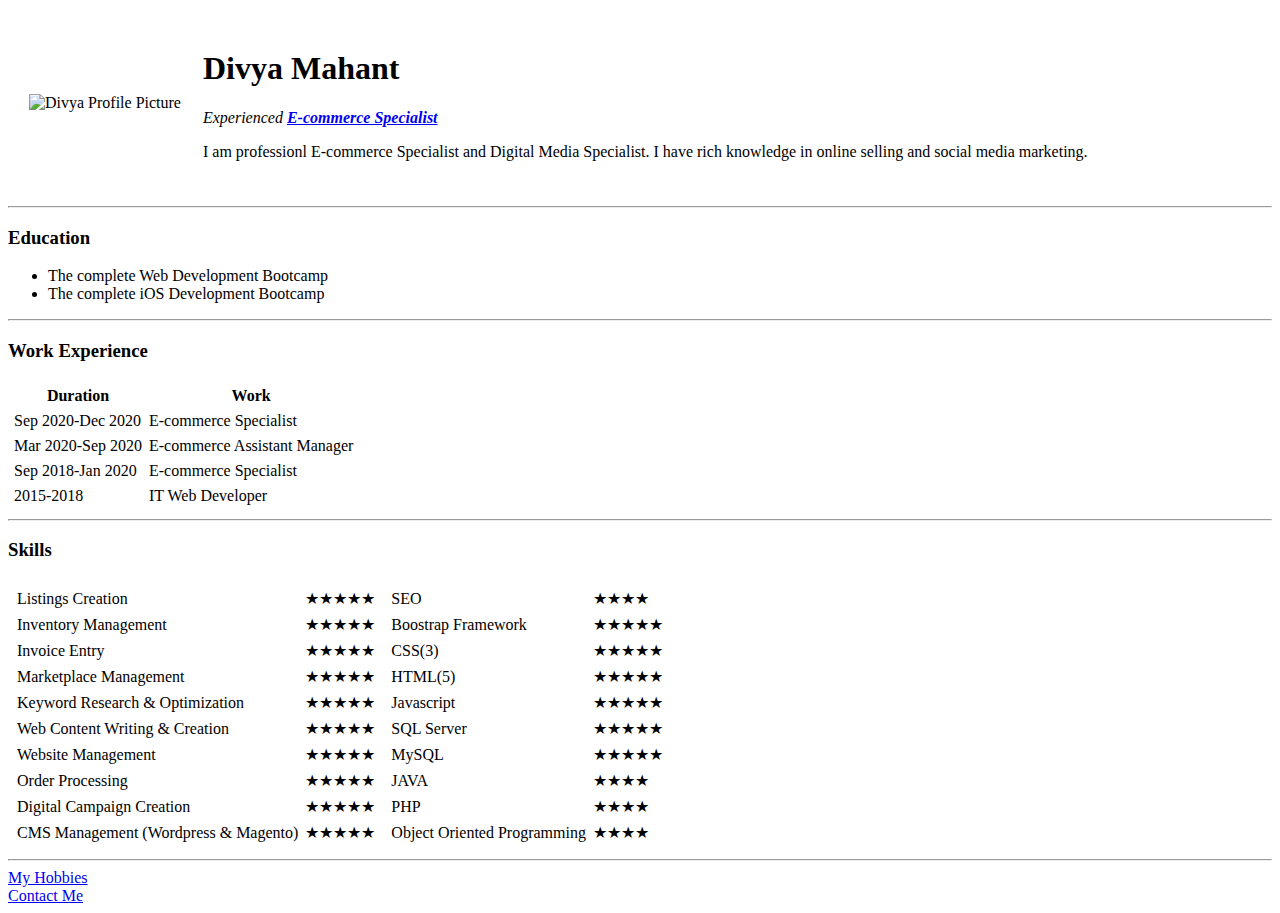
==== index.html @ 10653026 "Add initial cv website files" ====
<!DOCTYPE html>
<html lang="en" dir="ltr">

<head>
  <meta charset="utf-8">
  <title>Divya's Personal Site</title>
</head>

<body>
  <table cellspacing="20">
    <tr>
      <td><img src="images/divya.png" alt="Divya Profile Picture" /></td>
      <td><h1>Divya Mahant</h1>
      <p><em>Experienced <strong><a href="https://www.linkedin.com/in/divyamahant/">E-commerce Specialist</strong></a></em></p>
      <p>I am professionl E-commerce Specialist and Digital Media Specialist. I have rich knowledge in online selling and social media marketing.</p></td>
    </tr>
  </table>
  <hr>
  <h3>Education</h3>
  <ul>
    <li>The complete Web Development Bootcamp</li></li>
    <li>The complete iOS Development Bootcamp</li></li>
  </ul>
  <hr>
  <h3>Work Experience</h3>
  <table cellspacing="5">
    <thead>
      <tr>
        <th>Duration</th>
        <th>Work</th>
      </tr>
    </thead>
    <tbody>
      <tr>
        <td>Sep 2020-Dec 2020</td>
        <td>E-commerce Specialist</td>
      </tr>
      <tr>
        <td>Mar 2020-Sep 2020</td>
        <td>E-commerce Assistant Manager</td>
      </tr>
      <tr>
        <td>Sep 2018-Jan 2020</td>
        <td>E-commerce Specialist</td>
      </tr>
      <tr>
        <td>2015-2018</td>
        <td>IT Web Developer</td>
      </tr>
    </tbody>
  </table>
  <hr>
  <h3>Skills</h3>
  <table>
    <tr>
      <td>
        <table cellspacing="5">
          <tr><td>Listings Creation</td><td>★★★★★</td></tr>
          <tr><td>Inventory Management</td><td>★★★★★</td></tr>
          <tr><td>Invoice Entry</td><td>★★★★★</td></tr>
          <tr><td>Marketplace Management</td><td>★★★★★</td></tr>
          <tr><td>Keyword Research & Optimization</td><td>★★★★★</td></tr>
          <tr><td>Web Content Writing & Creation</td><td>★★★★★</td></tr>
          <tr><td>Website Management</td><td>★★★★★</td></tr>
          <tr><td>Order Processing</td><td>★★★★★</td></tr>
          <tr><td>Digital Campaign Creation</td><td>★★★★★</td></tr>
          <tr><td>CMS Management (Wordpress & Magento)</td><td>★★★★★</td></tr>
        </table>
      </td>
      <td>
        <table cellspacing="5">
          <tr><td>SEO</td><td>★★★★</td></tr>
          <tr><td>Boostrap Framework</td><td>★★★★★</td></tr>
          <tr><td>CSS(3)</td><td>★★★★★</td></tr>
          <tr><td>HTML(5)</td><td>★★★★★</td></tr>
          <tr><td>Javascript</td><td>★★★★★</td></tr>
          <tr><td>SQL Server</td><td>★★★★★</td></tr>
          <tr><td>MySQL</td><td>★★★★★</td></tr>
          <tr><td>JAVA</td><td>★★★★</td></tr>
          <tr><td>PHP</td><td>★★★★</td></tr>
          <tr><td>Object Oriented Programming</td><td>★★★★</td></tr>
        </table>
      </td>
    </tr>
  </table>

  <hr>
  <a href="hobbies.html">My Hobbies</a><br />
  <a href="contact.html">Contact Me</a>
</body>

</html>
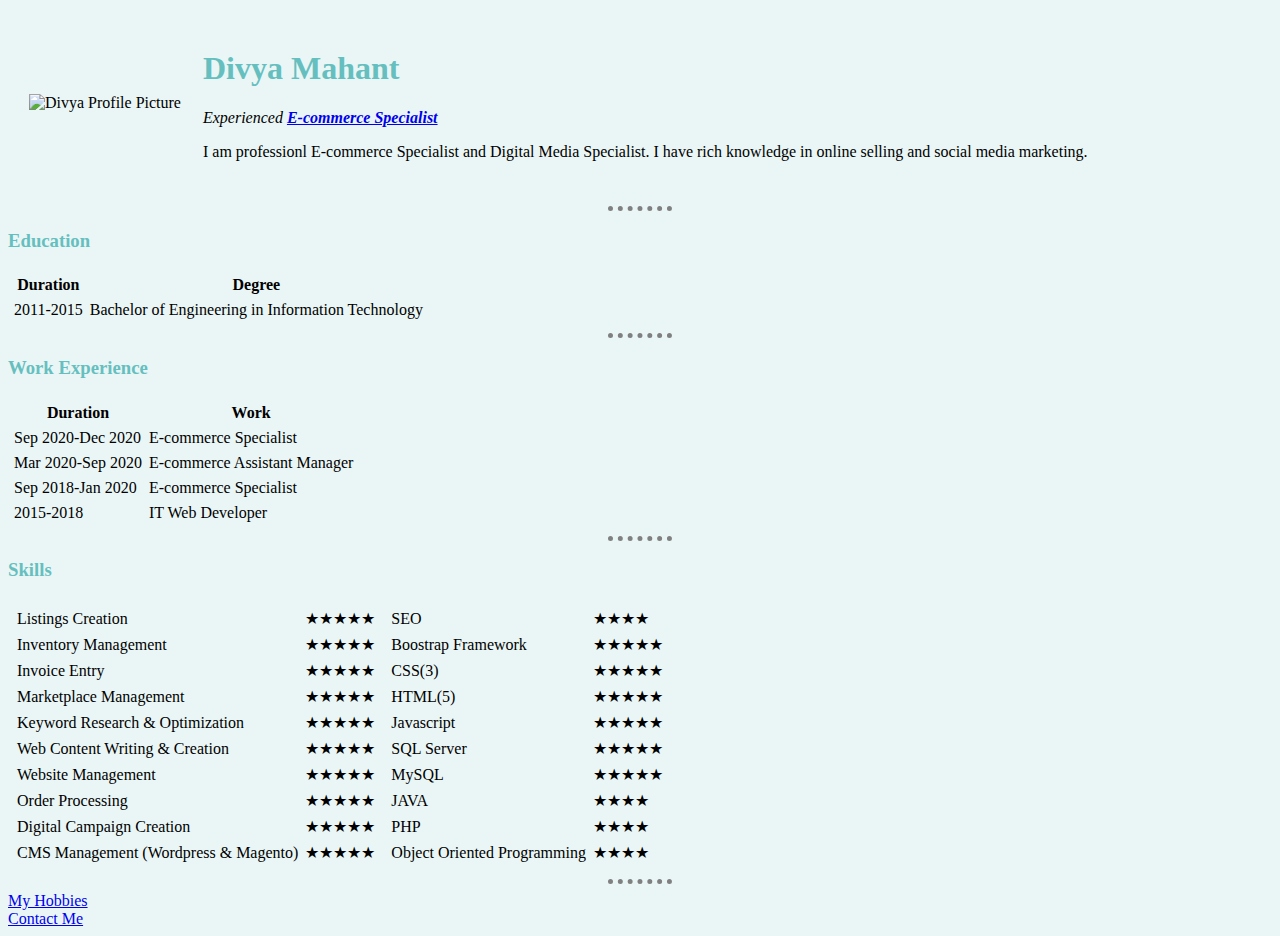
==== commit 413b0d58: "Add files via upload" ====
--- a/index.html
+++ b/index.html
@@ -4,12 +4,13 @@
 <head>
   <meta charset="utf-8">
   <title>Divya's Personal Site</title>
+  <link rel="stylesheet" href="css/styles.css">
 </head>
 
 <body>
   <table cellspacing="20">
     <tr>
-      <td><img src="images/divya.png" alt="Divya Profile Picture" /></td>
+      <td><img src="images/Divya.png" alt="Divya Profile Picture" /></td>
       <td><h1>Divya Mahant</h1>
       <p><em>Experienced <strong><a href="https://www.linkedin.com/in/divyamahant/">E-commerce Specialist</strong></a></em></p>
       <p>I am professionl E-commerce Specialist and Digital Media Specialist. I have rich knowledge in online selling and social media marketing.</p></td>
@@ -17,10 +18,20 @@
   </table>
   <hr>
   <h3>Education</h3>
-  <ul>
-    <li>The complete Web Development Bootcamp</li></li>
-    <li>The complete iOS Development Bootcamp</li></li>
-  </ul>
+  <table cellspacing="5">
+    <thead>
+      <tr>
+        <th>Duration</th>
+        <th>Degree</th>
+      </tr>
+    </thead>
+    <tbody>
+      <tr>
+        <td>2011-2015</td>
+        <td>Bachelor of Engineering in Information Technology</td>
+      </tr>
+    </tbody>
+  </table>
   <hr>
   <h3>Work Experience</h3>
   <table cellspacing="5">
--- a/css/styles.css
+++ b/css/styles.css
@@ -0,0 +1,23 @@
+  body {
+    background-color: #EAF6F6;
+  }
+
+  hr {
+    border-style: none;
+    border-top-style: dotted;
+    border-color: grey;
+    border-width: 5px;
+    width: 5%;
+  }
+
+  h1 {
+    color: #66bfbf;
+  }
+
+  h2 {
+    color: #66bfbf;
+  }
+
+  h3 {
+    color: #66bfbf;
+  }
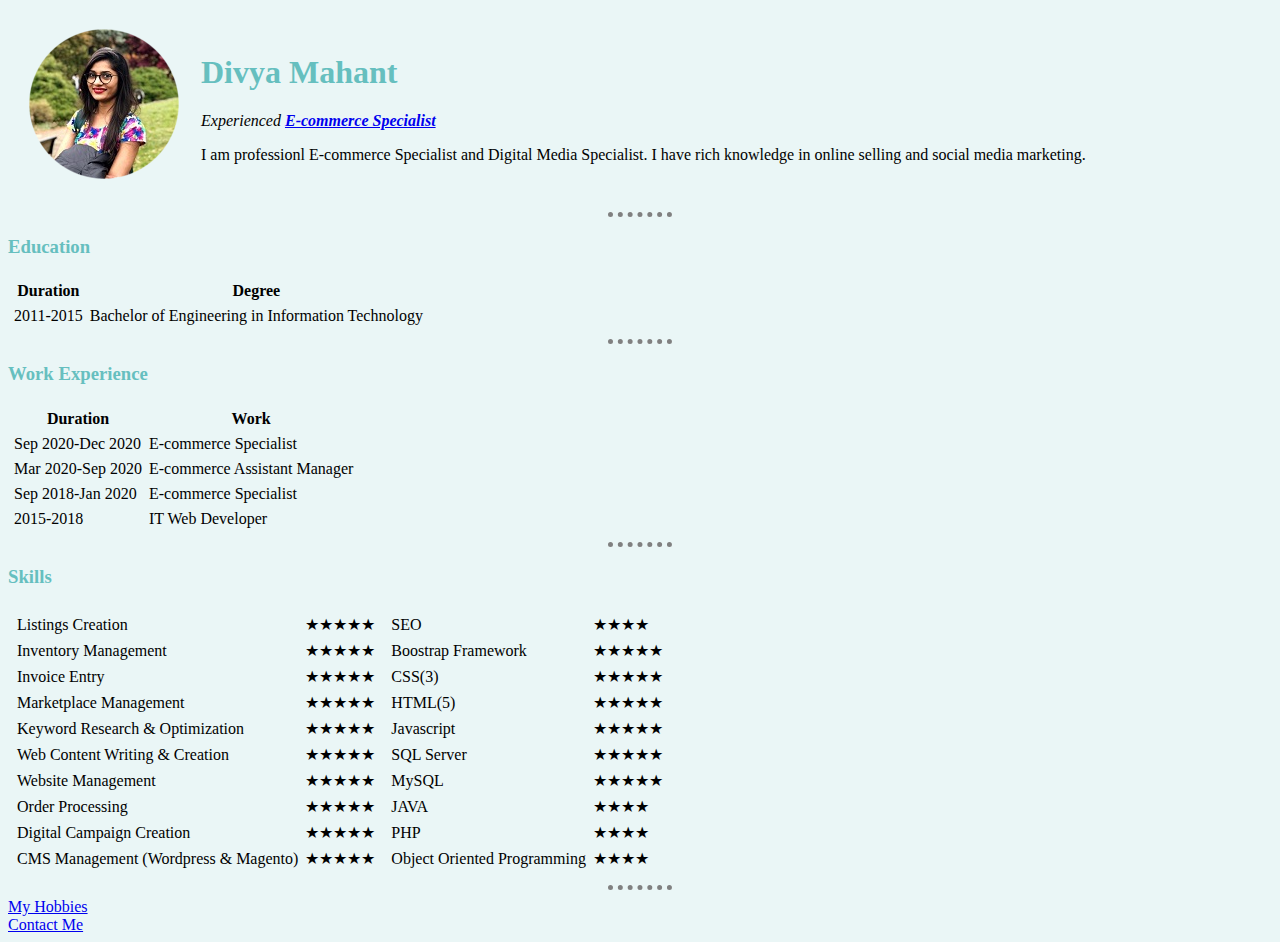
==== commit 124551d2: "Update index.html" ====
--- a/index.html
+++ b/index.html
@@ -10,7 +10,7 @@
 <body>
   <table cellspacing="20">
     <tr>
-      <td><img src="images/Divya.png" alt="Divya Profile Picture" /></td>
+      <td><img src="/images/Divya.png" alt="Divya Profile Picture" /></td>
       <td><h1>Divya Mahant</h1>
       <p><em>Experienced <strong><a href="https://www.linkedin.com/in/divyamahant/">E-commerce Specialist</strong></a></em></p>
       <p>I am professionl E-commerce Specialist and Digital Media Specialist. I have rich knowledge in online selling and social media marketing.</p></td>
